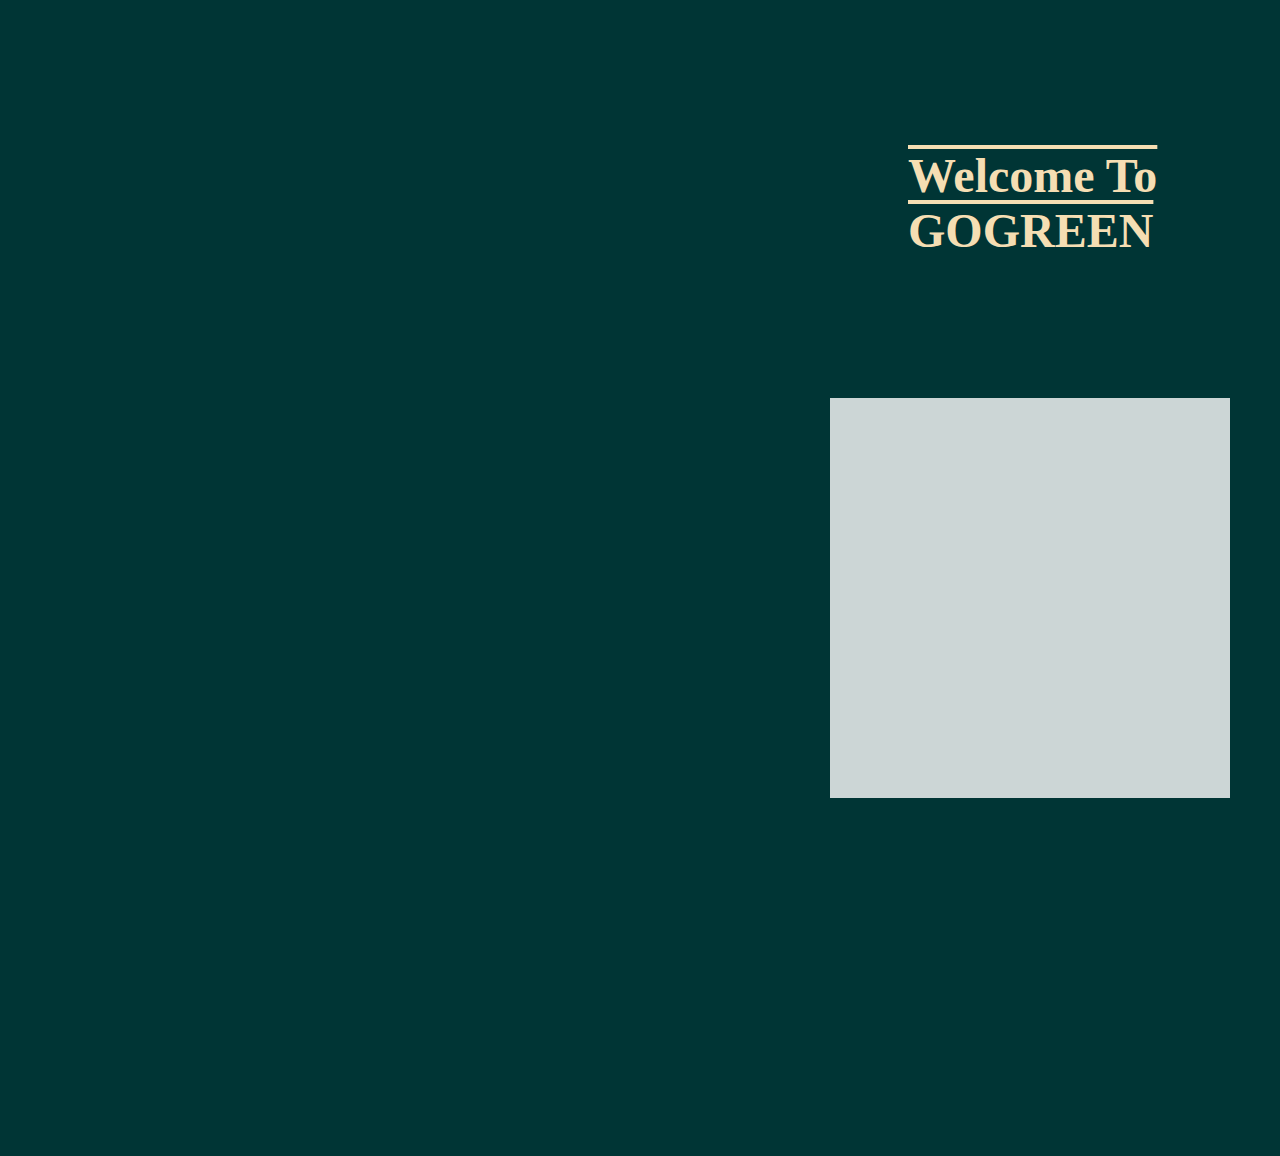
==== index.html @ 62a1b29c "hackathon" ====
<!DOCTYPE html>
<html lang="en">
  <head>
    <meta charset="UTF-8" />
    <meta http-equiv="X-UA-Compatible" content="IE=edge" />
    <meta name="viewport" content="width=device-width, initial-scale=1.0" />
    <title>Document</title>
    <style>
      body {
        background: url("./img/motive.gif");
        background-repeat: no-repeat;
        background-size: contain;
        top: 200px;
        z-index: 2;
        background-color: rgb(0, 53, 53);
      }
      .name {
        z-index: 1;
        justify-content: center;
        align-items: center;
        display: flex;
        height: 100%;
        width: 50%;

        opacity: 0.8;
        margin-left: 40%;
        padding-bottom: 350px;
        padding-top: 100px;
        padding-left: 200px;
      }
      .login {
        padding-top: 100px;
        height: 100%;
      }
      #sawo-container {
        background-color: rgb(255, 255, 255);
      }
    </style>
  </head>
  <body>
    <div class="login">
      <div
        style="
          justify-content: space-around;
          align-items: center;
          display: flex;
          color: wheat;
          font-size: xx-large;
          margin-left: 900px;
          text-decoration: overline;
        "
      >
        <h2>Welcome To GOGREEN</h2>
      </div>
      <div class="name">
        <div id="sawo-container" style="height: 400px; width: 400px"></div>
      </div>
    </div>

    <script src="https://websdk.sawolabs.com/sawo.min.js"></script>
    <script>
      var config = {
        // should be same as the id of the container created on 3rd step
        containerID: "sawo-container",
        // can be one of 'email' or 'phone_number_sms'
        identifierType: "phone_number_sms",
        // Add the API key copied from 2nd step
        apiKey: "879364aa-9d73-4aec-9697-123ef4a17a87",
        // Add a callback here to handle the payload sent by sdk
        onSuccess: (payload) => {
          window.location = "./index2.html";
        },
      };
      var sawo = new Sawo(config);
      sawo.showForm();
    </script>
  </body>
</html>
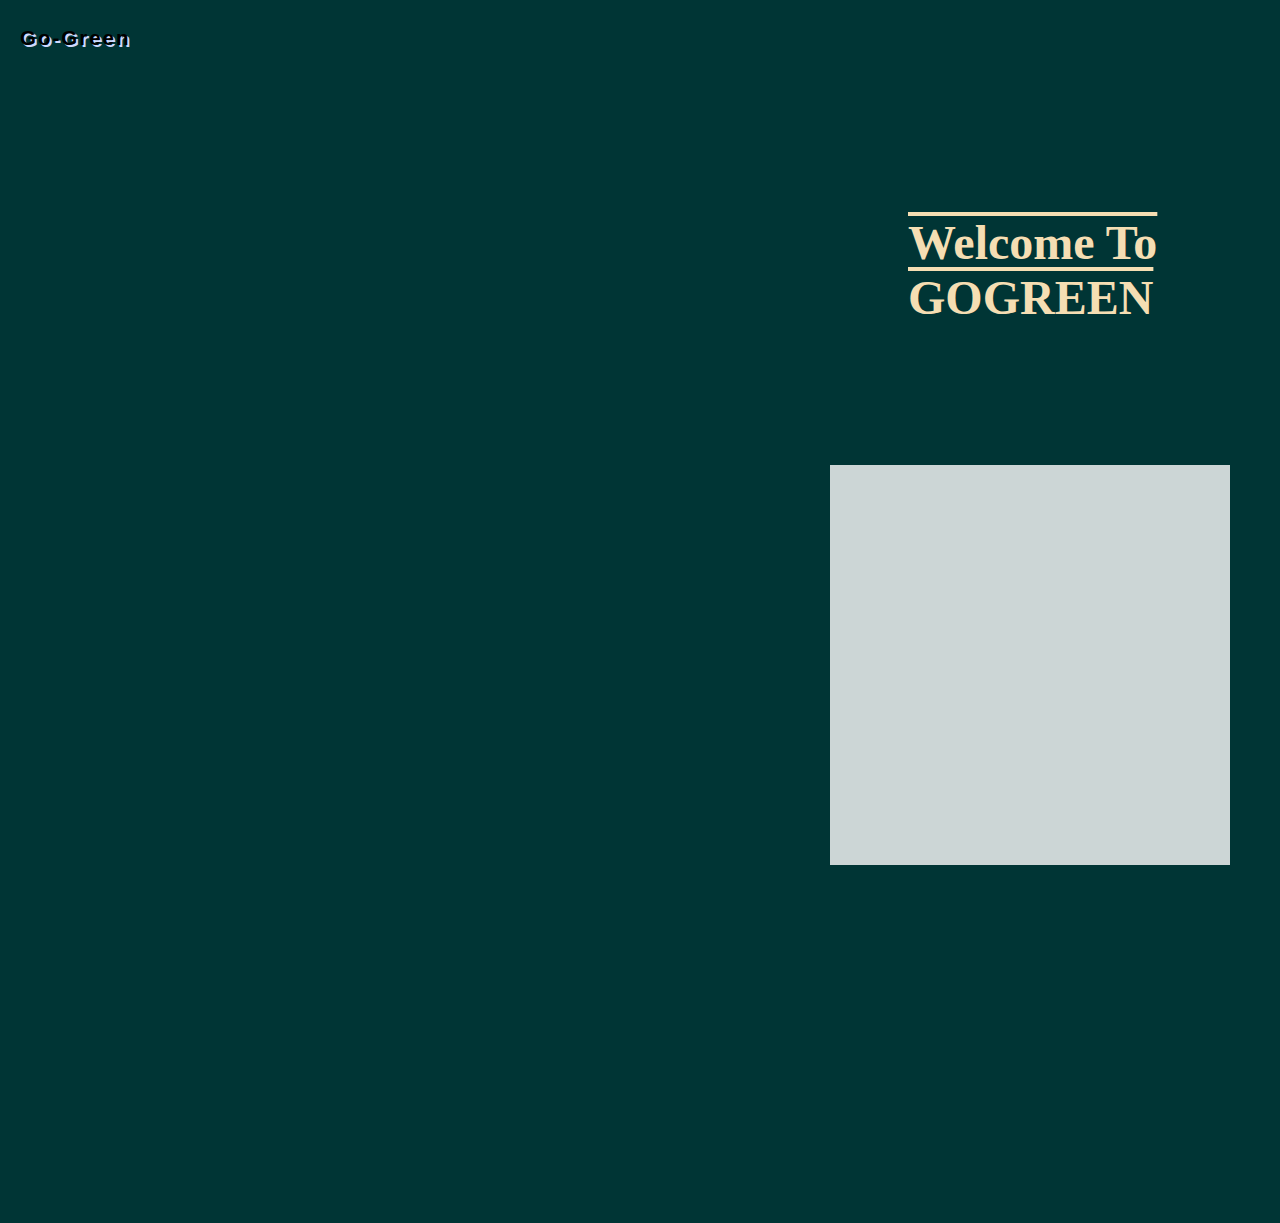
==== commit 9d72e66e: "done" ====
--- a/index.html
+++ b/index.html
@@ -38,6 +38,26 @@
     </style>
   </head>
   <body>
+    <a href="./index2.html" style="text-decoration: none">
+      <header class="codrops-header">
+        <h1
+          class="codrops-header__title"
+          style="
+            font-size: 1.6vw;
+            color: rgb(0, 0, 0);
+            font-family: 'Open Sans Condensed', sans-serif;
+            padding: 12px;
+            text-transform: capitalize;
+            letter-spacing: 2px;
+            text-shadow: rgb(205, 218, 255) 2px 2px;
+            text-decoration: none;
+          "
+        >
+          Go-Green
+        </h1>
+      </header></a
+    >
+
     <div class="login">
       <div
         style="
